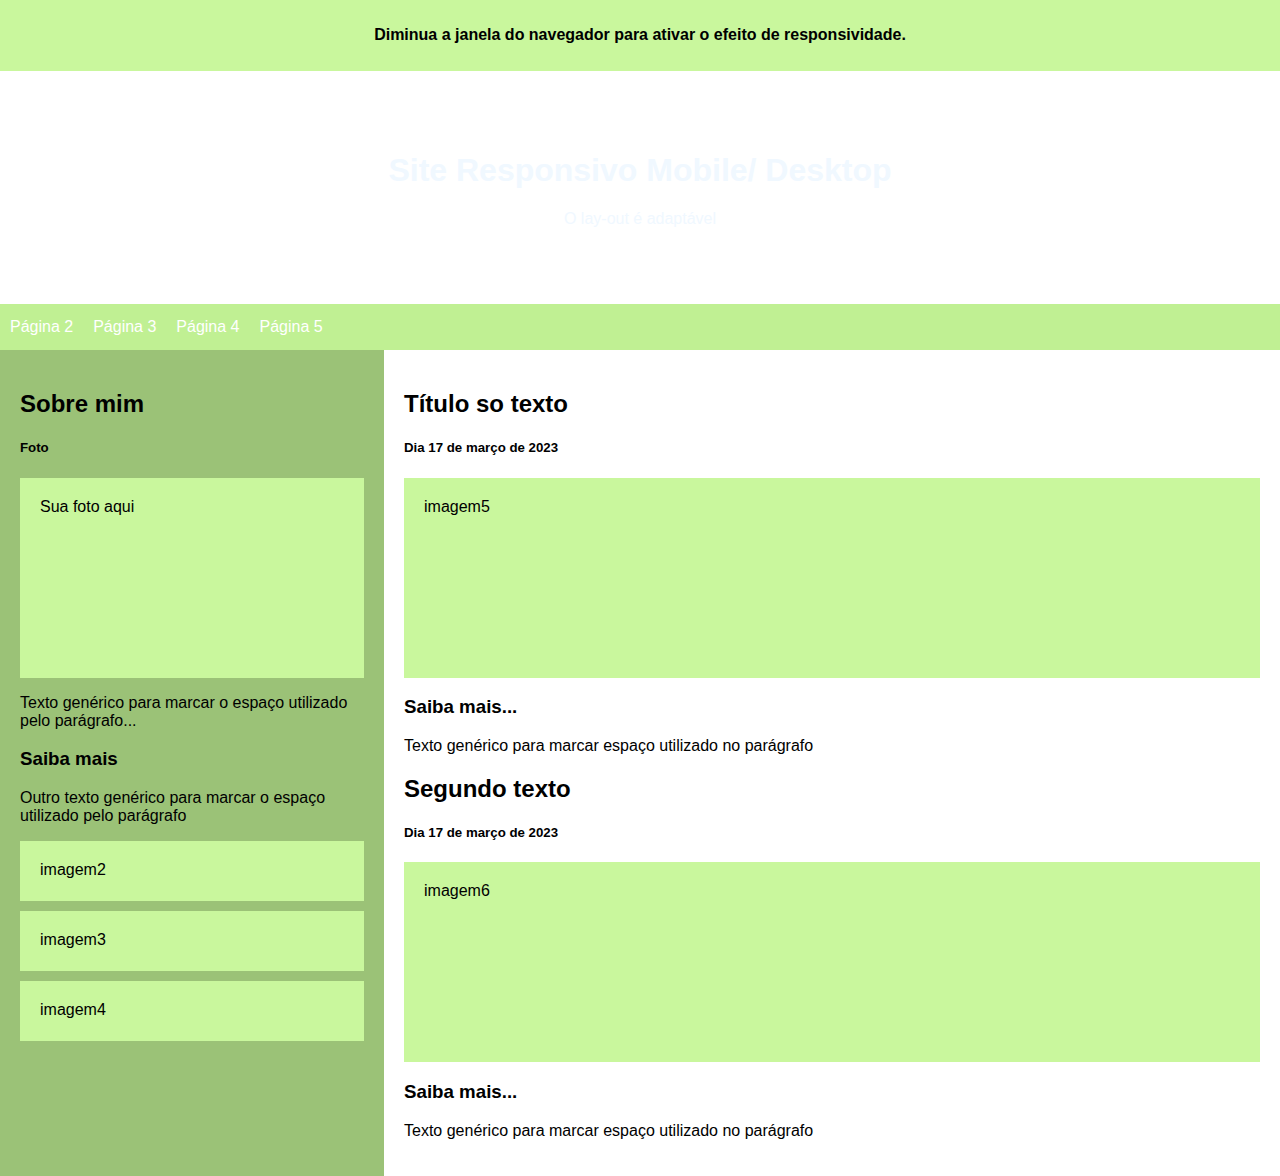
==== exercicio8/index.html @ c6371231 "Add files via upload" ====
<!DOCTYPE html>
<html lang="pt-br">
<head>
    <meta charset="UTF-8">
    <meta http-equiv="X-UA-Compatible" content="IE=edge">
    <meta name="viewport" content="width=device-width, initial-scale=1.0">
    <title>Site Responsivo</title>
    <link rel="stylesheet" href="css/styles.css">
</head>
<body>
    <div class="anotacao">
        <h4>Diminua a janela do navegador para
            ativar o efeito de responsividade.</h4>
    </div>

    <!-- Banner do Cabeçalho-->
    <div class="cabecalho">
        <h1>Site Responsivo Mobile/
            Desktop</h1>
            <p>O lay-out é adaptável</p>
    </div>
    <!--Barra de navegação-->
<div class="barra_nav">
    <a href="#">Página 2</a>
    <a href="#">Página 3</a>
    <a href="#">Página 4</a>
    <a href="#">Página 5</a>
 <!-- substituir o # pelo link da página-->
</div>

<!--Lay-out adaptativo-->
<div class="coluna">
    <div class="lateral">
        <h2> Sobre mim</h2>
        <h5>Foto</h5>
        <div
        class="imagem_falsa"> Sua foto aqui</div>
        <p>Texto genérico para marcar
            o espaço utilizado pelo parágrafo...</p>
            <h3>Saiba mais</h3>
            <p>Outro texto genérico para marcar o espaço utilizado pelo parágrafo</p>
            <div class="imagem_falsa2">imagem2 </div>
            <div class="imagem_falsa2">imagem3</div>
            <div class="imagem_falsa2">imagem4</div>
    </div>
    <div class="principal">
    <h2>Título so  texto</h2>
    <h5>Dia 17 de março de 2023</h5>
    <div class="imagem_falsa3">imagem5</div>
    <h3>Saiba mais...</h3>
    <p>Texto genérico para marcar espaço utilizado no parágrafo</p>
    
    <h2>Segundo texto</h2>
    <h5>Dia 17 de março de 2023</h5>
    <div class="imagem_falsa3">imagem6</div>
    <h3>Saiba mais...</h3>
    <p>Texto genérico para marcar espaço utilizado no parágrafo</p>
  </div>

</div>


</body>
</html>
---- exercicio8/css/styles.css ----
*{
    box-sizing: border-box;
}

/*estilo do body*/
body{
    font-family: Arial, Helvetica, sans-serif;
    margin: 0;
}

.anotacao {
    background-color: rgb(201, 247, 157);
    padding: 5px;
    text-align: center;
}

.cabecalho {
    padding: 60px;
    text-align: center;
    background-image: url(/imagem/notebook.png);
    background-size: cover;
    color: aliceblue;
}
/*estilo da barra de navegação*/
.barra_nav {
    display: flex;
    background-color: rgb(192, 240, 147);
}
 /*estilo dos links da barra de navegação*/
 .barra_nav a{
    color: white;
    padding: 14px 10px;
    text-decoration: none;
    text-align: center;
 }
 /*Trocar a cor de fundo do link quando o cursor esiver sobre o link*/
 .barra_nav a:hover {
    background-color: rgb(12, 120, 43);
    color: aliceblue;
 }
 /*configurar a div coluna*/
 .coluna {
    display: flex;
    flex-wrap: wrap;

 }
 /*Criar 2 colunas desiguais (30 e 70%) */
 .lateral {
    flex: 30%;
    background-color: rgb(155, 194, 119);
    padding: 20px;

 }
 .principal {
    flex: 70%;
    background-color: rgb(255, 255, 255);
    padding: 20px;
 }
 /*Imagens falsas apenas para marcação do espaço*/
 .imagem_falsa {
    background-color: rgb(201, 247, 157);
    width: 100%;
    padding: 20px;
    height: 200px;
 }
 .imagem_falsa2 {
    background-color: rgb(201, 247, 157);
    width: 100%;
    padding: 20px;
    height: 60px;
    margin-bottom: 10px;
 }
 .imagem_falsa3 {
    background-color: rgb(201, 247, 157);
    width: 100%;
    padding: 20px;
    height: 200px;
   
 }
 @media screen and (max-width:500px) {
    .coluna, .barra_nav {
        flex-direction: column;
    }
    .cabecalho{
        background-image: url(/imagem/celular.png);
        background-size: cover;
        color: white;
    }
 }
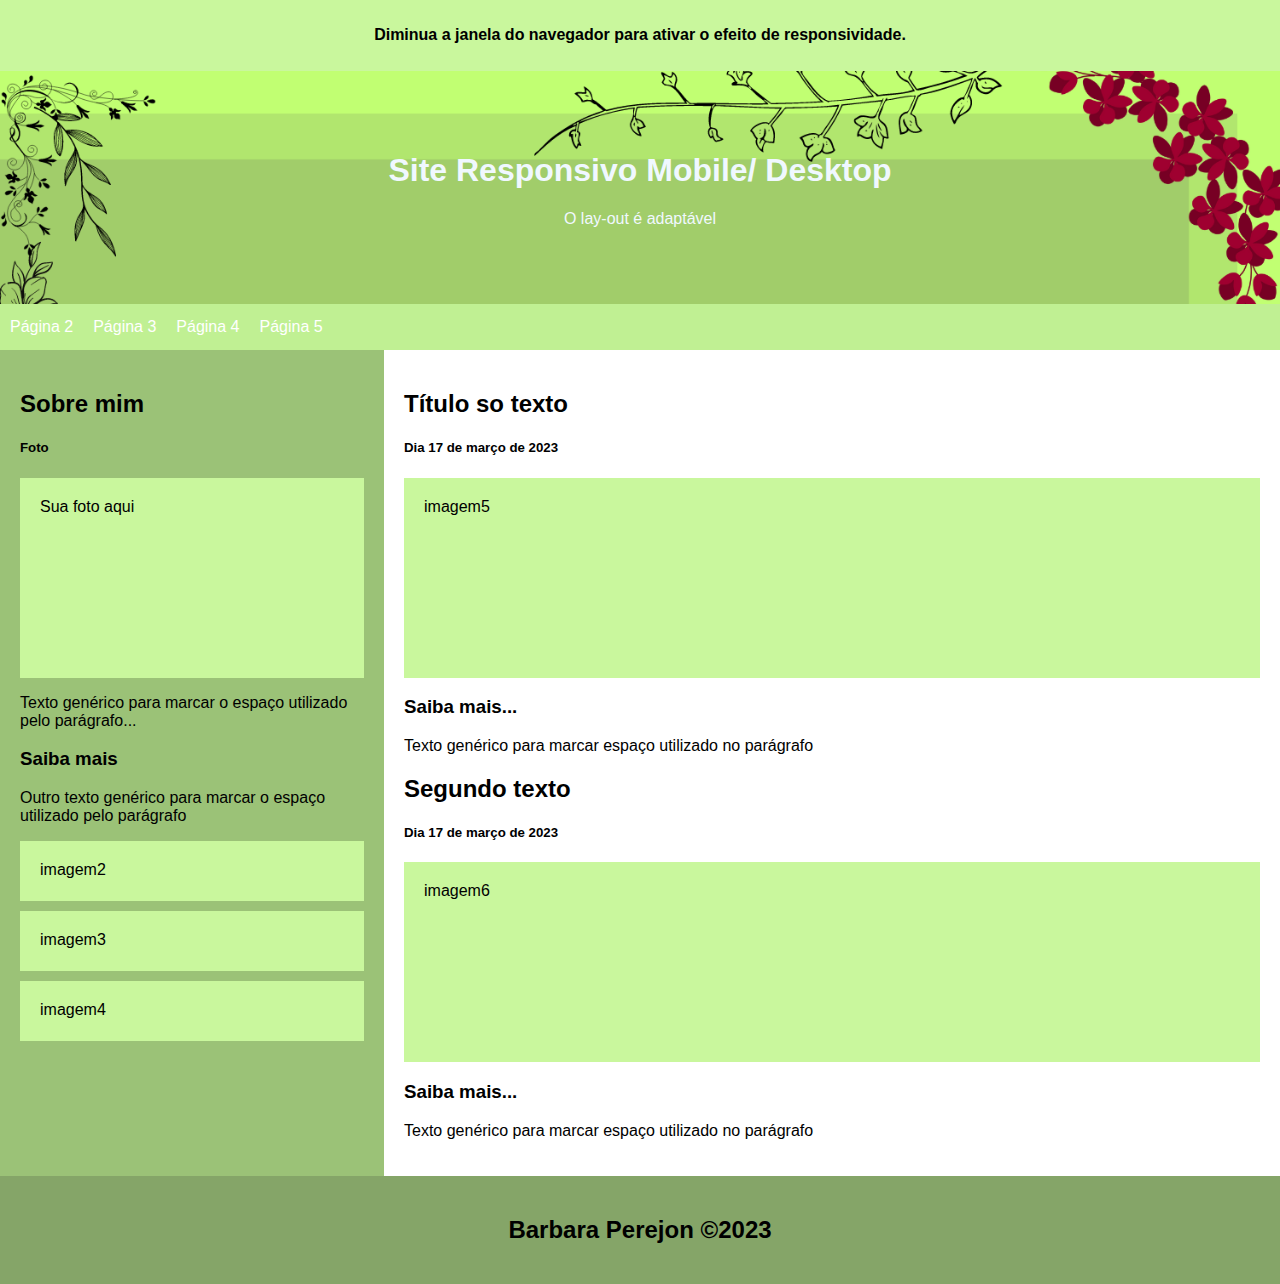
==== commit fcda3f63: "Add files via upload" ====
--- a/exercicio8/index.html
+++ b/exercicio8/index.html
@@ -58,7 +58,8 @@
   </div>
 
 </div>
-
-
+<div class="rodape">
+    <h2>Barbara Perejon &copy;2023</h2>
+    </div>
 </body>
 </html>--- a/exercicio8/css/styles.css
+++ b/exercicio8/css/styles.css
@@ -17,7 +17,7 @@
 .cabecalho {
     padding: 60px;
     text-align: center;
-    background-image: url(/imagem/notebook.png);
+    background-image: url(../imagem/notebook.png);
     background-size: cover;
     color: aliceblue;
 }
@@ -75,15 +75,23 @@
     width: 100%;
     padding: 20px;
     height: 200px;
-   
  }
+        .rodape{
+            max-height: fit-content;
+            padding: 20px;
+            text-align: center;
+            background-color: rgb(133, 165, 104);
+        
+    
+    }
+ 
  @media screen and (max-width:500px) {
     .coluna, .barra_nav {
         flex-direction: column;
     }
     .cabecalho{
-        background-image: url(/imagem/celular.png);
+        background-image: url(../imagem/celular.png);
         background-size: cover;
         color: white;
     }
- }+ }
